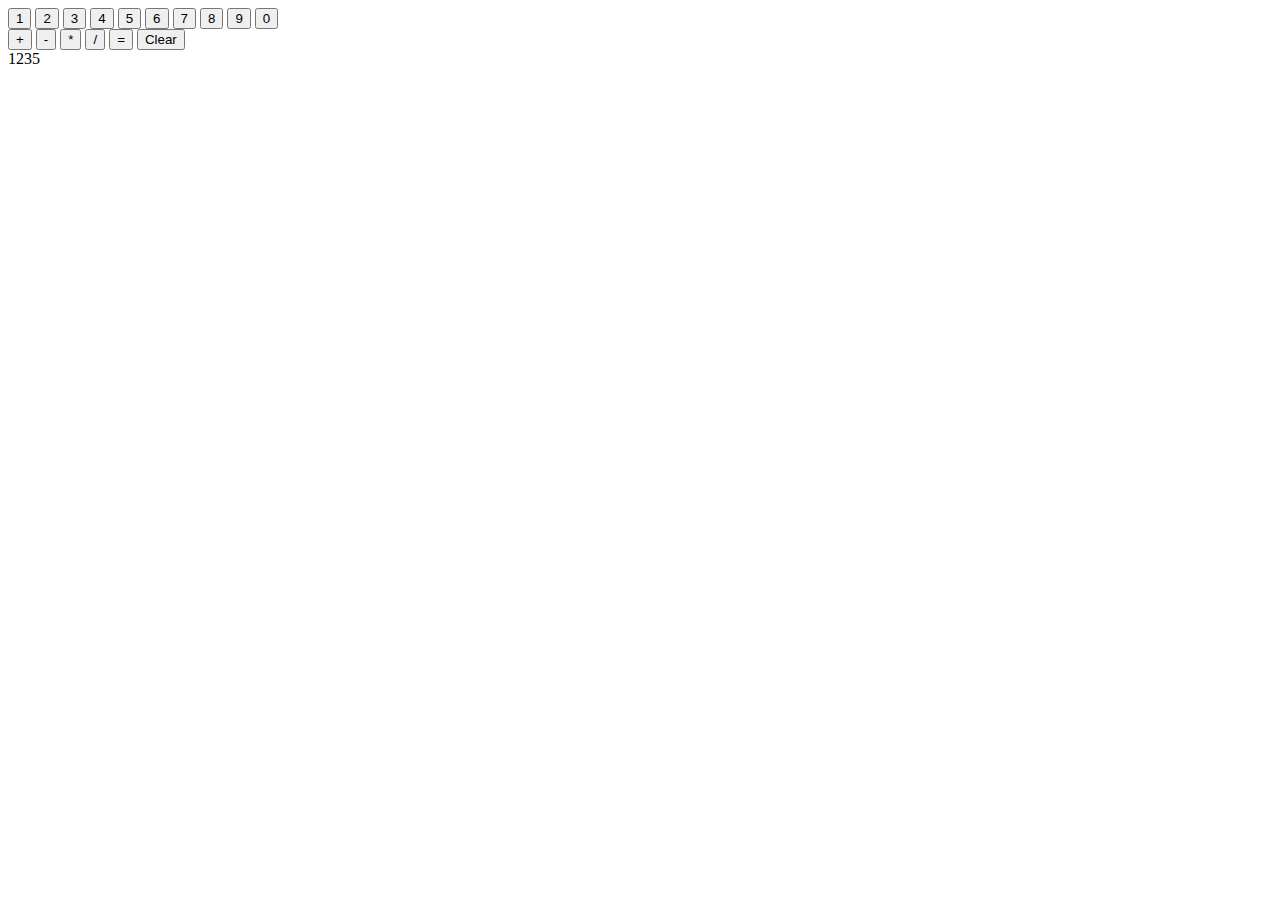
==== calculator.html @ 47d7f6f5 "added operators, basic HTML layout, and display population" ====
<!DOCTYPE html>
<html lang="en">
<head>
    <meta charset="UTF-8">
    <meta http-equiv="X-UA-Compatible" content="IE=edge">
    <meta name="viewport" content="width=device-width, initial-scale=1.0">
    <title>Calculator</title>
    <script src="calculator.js" defer></script>
    <link rel="stylesheet" href="styles.css">
</head>
<body>
    <div class="container">
        <div class="numbers">
            <button class="number" id="1">1</button>
            <button class="number" id="2">2</button>
            <button class="number" id="3">3</button>
            <button class="number" id="4">4</button>
            <button class="number" id="5">5</button>
            <button class="number" id="6">6</button>
            <button class="number" id="7">7</button>
            <button class="number" id="8">8</button>
            <button class="number" id="9">9</button>
            <button class="number" id="0">0</button>
        </div>
        <div class="operators">
            <button class="operators" id="+">+</button>
            <button class="operators" id="-">-</button>
            <button class="operators" id="*">*</button>
            <button class="operators" id="/">/</button>
            <button class="equals">=</button>
            <button class="clear">Clear</button>
        </div>
        <div class="display">
            <div class="result">1235</div>
        </div>
    </div>
</body>
</html>
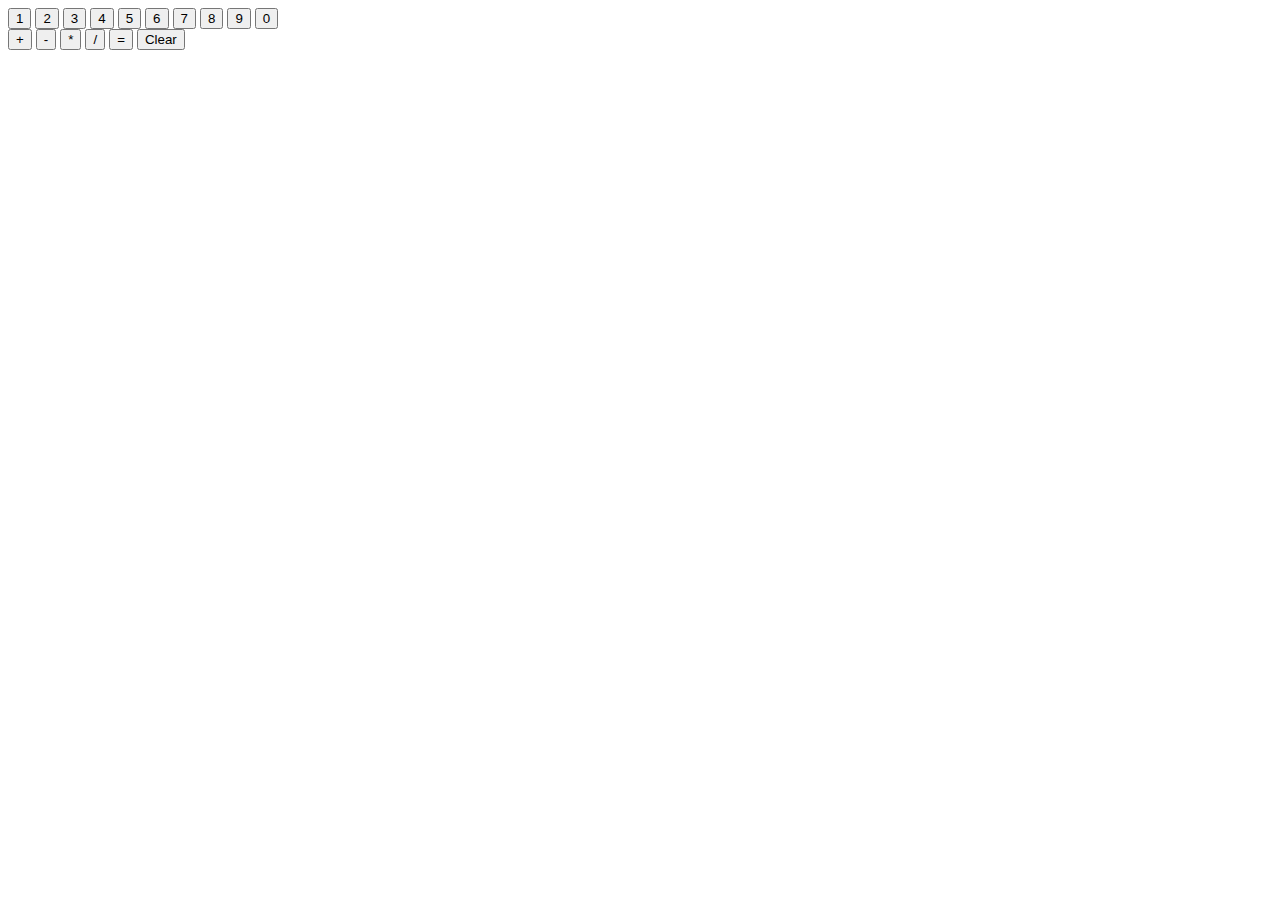
==== commit 8109a00b: "fixed bug with display container and added clear button" ====
--- a/calculator.html
+++ b/calculator.html
@@ -31,7 +31,7 @@
             <button class="clear">Clear</button>
         </div>
         <div class="display">
-            <div class="result">1235</div>
+            <div class="result"></div>
         </div>
     </div>
 </body>
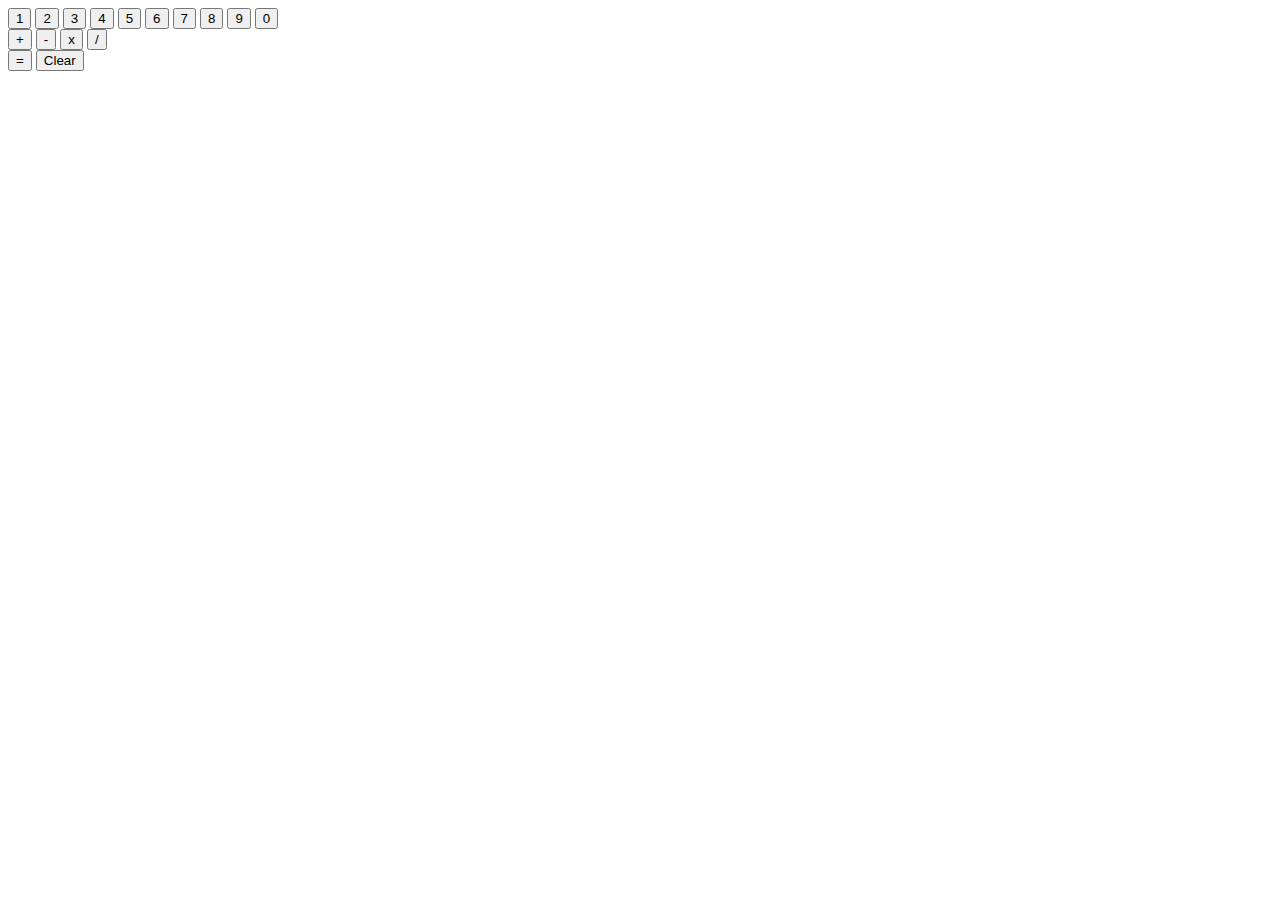
==== commit 25daf5e6: "added an operator event listener to push number & operator to an array" ====
--- a/calculator.html
+++ b/calculator.html
@@ -23,13 +23,13 @@
             <button class="number" id="0">0</button>
         </div>
         <div class="operators">
-            <button class="operators" id="+">+</button>
-            <button class="operators" id="-">-</button>
-            <button class="operators" id="*">*</button>
-            <button class="operators" id="/">/</button>
+            <button class="operator" id="+">+</button>
+            <button class="operator" id="-">-</button>
+            <button class="operator" id="*">x</button>
+            <button class="operator" id="/">/</button>
+        </div>
             <button class="equals">=</button>
             <button class="clear">Clear</button>
-        </div>
         <div class="display">
             <div class="result"></div>
         </div>
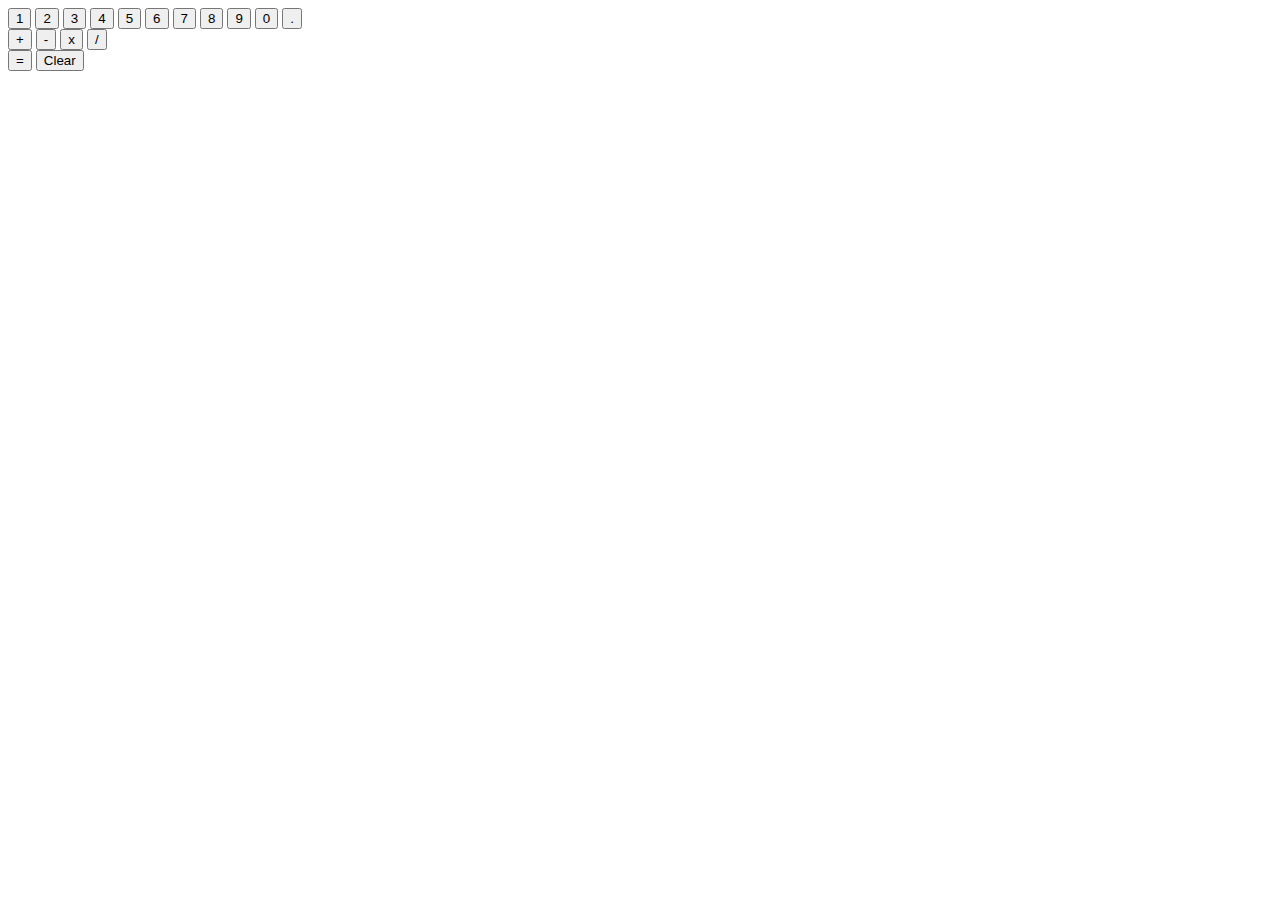
==== commit cdb540e1: "works with floats, added decimal button, displays mid-calculation results" ====
--- a/calculator.html
+++ b/calculator.html
@@ -21,6 +21,7 @@
             <button class="number" id="8">8</button>
             <button class="number" id="9">9</button>
             <button class="number" id="0">0</button>
+            <button class="number" id="dec">.</button>
         </div>
         <div class="operators">
             <button class="operator" id="+">+</button>
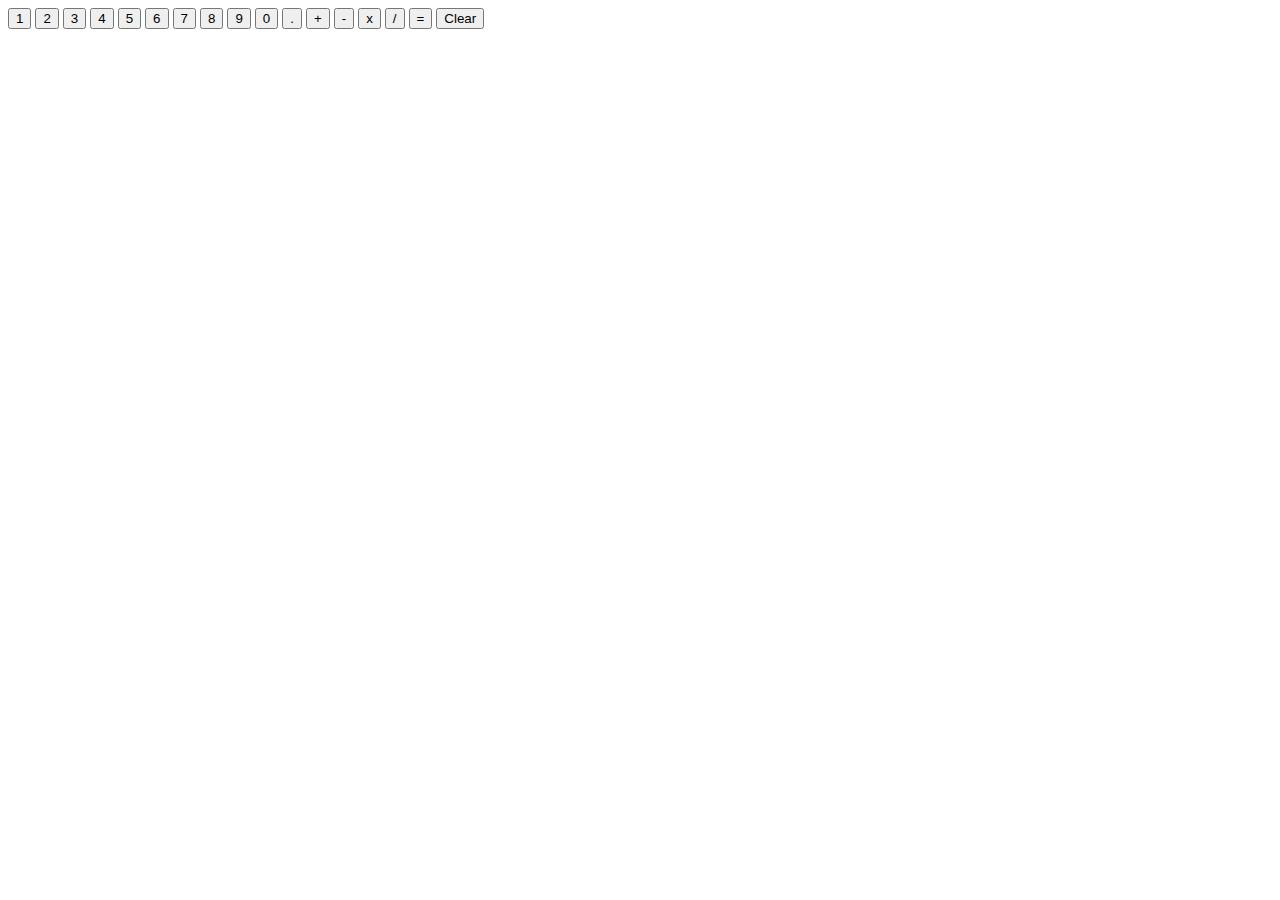
==== commit 0d4977a9: "fixed bug that allowed user to still enter numbers after pressing enter" ====
--- a/calculator.html
+++ b/calculator.html
@@ -10,27 +10,27 @@
 </head>
 <body>
     <div class="container">
-        <div class="numbers">
-            <button class="number" id="1">1</button>
-            <button class="number" id="2">2</button>
-            <button class="number" id="3">3</button>
-            <button class="number" id="4">4</button>
-            <button class="number" id="5">5</button>
-            <button class="number" id="6">6</button>
-            <button class="number" id="7">7</button>
-            <button class="number" id="8">8</button>
-            <button class="number" id="9">9</button>
-            <button class="number" id="0">0</button>
+
+            <button class="number" id="btn1">1</button>
+            <button class="number" id="btn2">2</button>
+            <button class="number" id="btn3">3</button>
+            <button class="number" id="btn4">4</button>
+            <button class="number" id="btn5">5</button>
+            <button class="number" id="btn6">6</button>
+            <button class="number" id="btn7">7</button>
+            <button class="number" id="btn8">8</button>
+            <button class="number" id="btn9">9</button>
+            <button class="number" id="btn0">0</button>
             <button class="number" id="dec">.</button>
-        </div>
-        <div class="operators">
-            <button class="operator" id="+">+</button>
-            <button class="operator" id="-">-</button>
-            <button class="operator" id="*">x</button>
-            <button class="operator" id="/">/</button>
-        </div>
-            <button class="equals">=</button>
+
+            <button class="operator add" id="+">+</button>
+            <button class="operator subtract" id="-">-</button>
+            <button class="operator multiply" id="*">x</button>
+            <button class="operator divide" id="/">/</button>
+
+            <button class="equals enter">=</button>
             <button class="clear">Clear</button>
+            
         <div class="display">
             <div class="result"></div>
         </div>
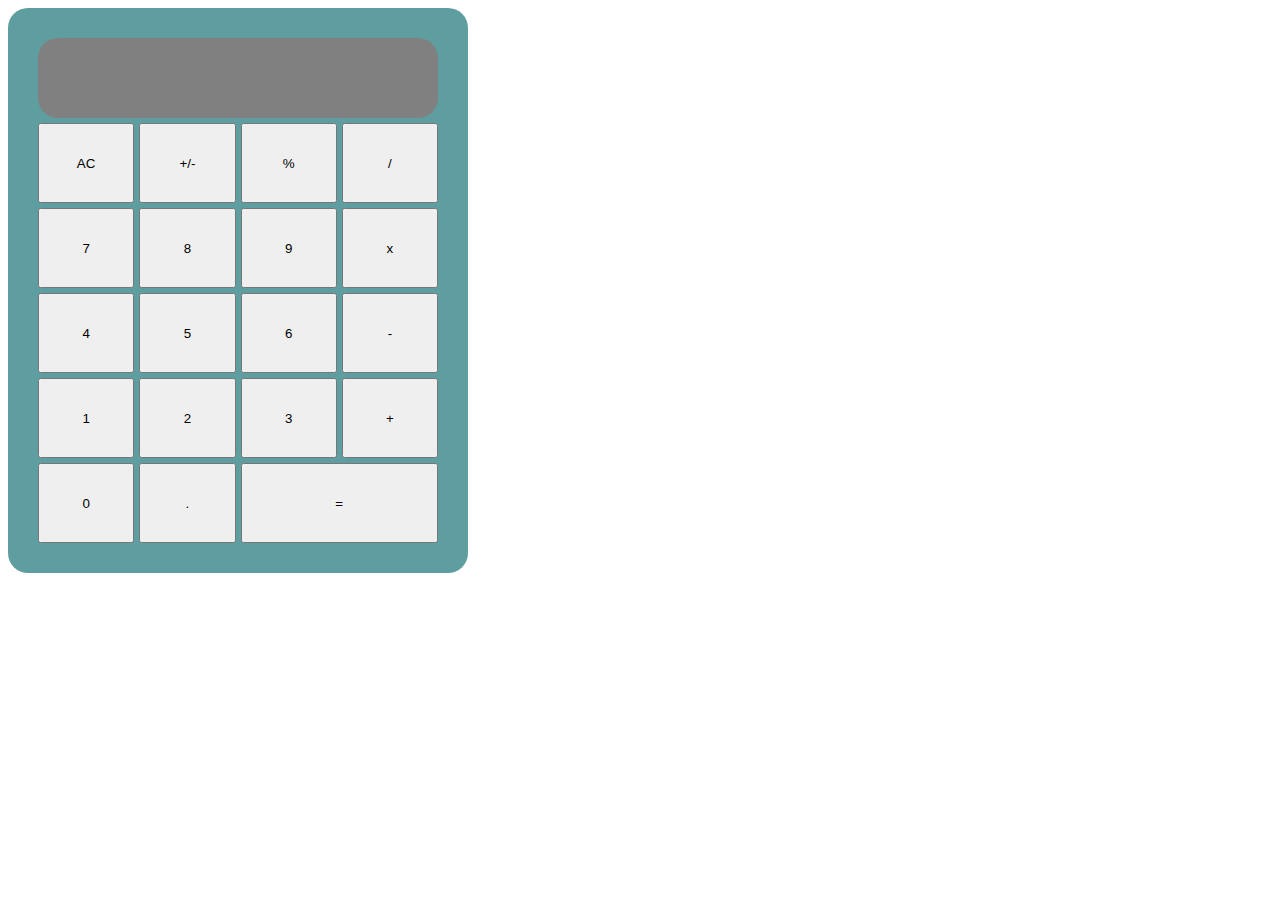
==== commit a4848e31: "basic UI using CSS grid" ====
--- a/calculator.html
+++ b/calculator.html
@@ -10,30 +10,32 @@
 </head>
 <body>
     <div class="container">
-
-            <button class="number" id="btn1">1</button>
-            <button class="number" id="btn2">2</button>
-            <button class="number" id="btn3">3</button>
-            <button class="number" id="btn4">4</button>
-            <button class="number" id="btn5">5</button>
-            <button class="number" id="btn6">6</button>
-            <button class="number" id="btn7">7</button>
-            <button class="number" id="btn8">8</button>
-            <button class="number" id="btn9">9</button>
-            <button class="number" id="btn0">0</button>
-            <button class="number" id="dec">.</button>
-
-            <button class="operator add" id="+">+</button>
-            <button class="operator subtract" id="-">-</button>
-            <button class="operator multiply" id="*">x</button>
-            <button class="operator divide" id="/">/</button>
-
-            <button class="equals enter">=</button>
-            <button class="clear">Clear</button>
-            
         <div class="display">
             <div class="result"></div>
         </div>
+            <button class="clear button">AC</button>
+            <button class="posneg button">+/-</button>
+            <button class="percent button">%</button>
+            <button class="operator divide button" id="/">/</button>
+
+            <button class="number button" id="btn7">7</button>
+            <button class="number button" id="btn8">8</button>
+            <button class="number button" id="btn9">9</button>
+            <button class="operator multiply button" id="*">x</button>
+
+            <button class="number button" id="btn4">4</button>
+            <button class="number button" id="btn5">5</button>
+            <button class="number button" id="btn6">6</button>
+            <button class="operator subtract button" id="-">-</button>
+
+            <button class="number button" id="btn1">1</button>
+            <button class="number button" id="btn2">2</button>
+            <button class="number button" id="btn3">3</button>
+            <button class="operator add button" id="+">+</button>
+
+            <button class="number button" id="btn0">0</button>
+            <button class="number button" id="dec">.</button>
+            <button class="equals enter button bigbtn">=</button>
     </div>
 </body>
 </html>--- a/styles.css
+++ b/styles.css
@@ -0,0 +1,27 @@
+.container {
+    display: grid;
+    width: 400px;
+    gap: 5px;
+    background-color: cadetblue;
+    grid-template-columns: repeat(4, 1fr);
+    grid-template-rows: repeat(5, 1fr);
+    align-items: stretch;
+    border-radius: 20px;
+    padding: 30px;
+}
+
+.display {
+    background-color: gray;
+    grid-column: span 4;
+    border-radius: 20px;
+}
+
+.button {
+    grid-column: span 1;
+    grid-row: span 1;
+    height: 80px;
+}
+
+.bigbtn {
+    grid-column: span 2;
+}